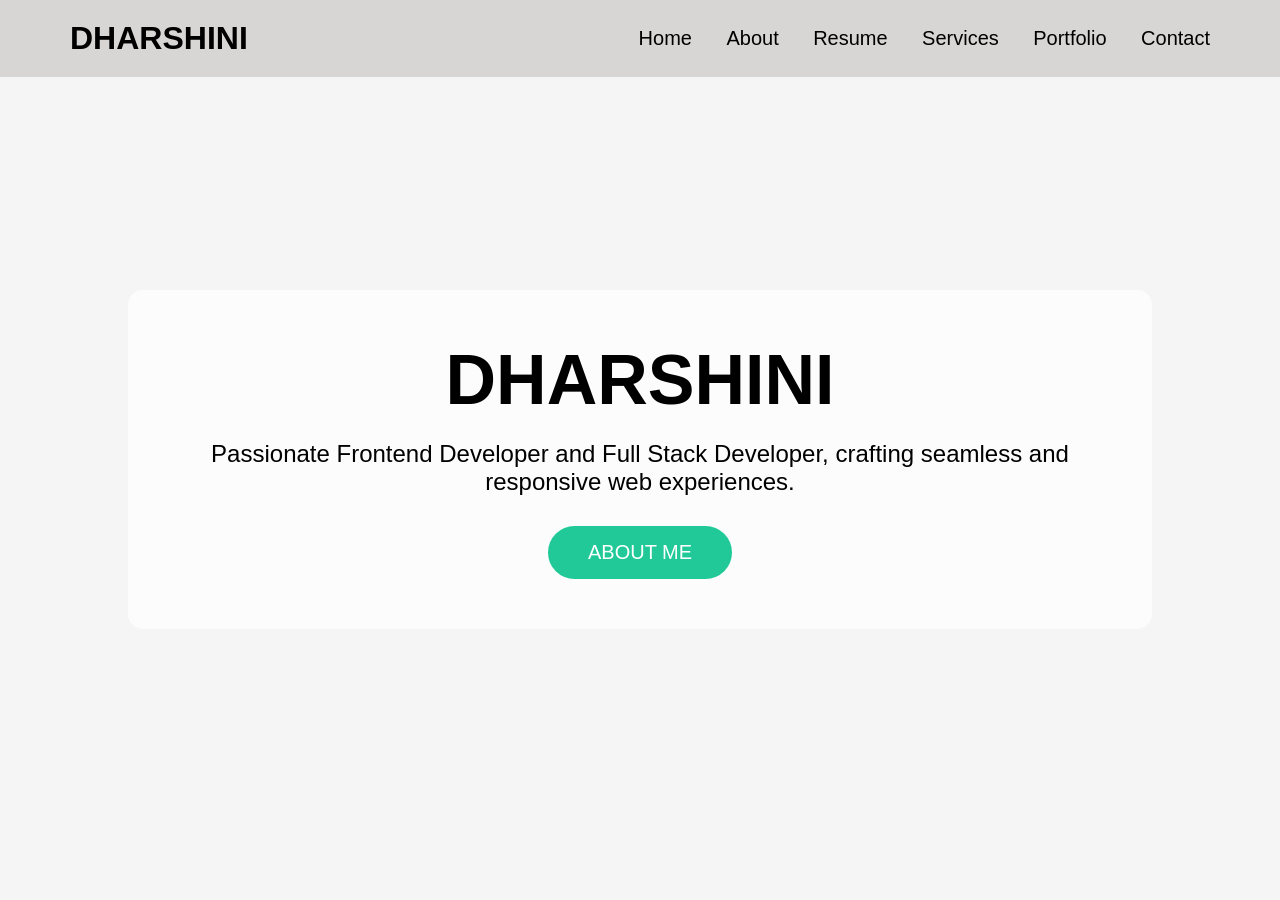
==== index.html @ 56af53fe "Add files via upload Upload Project File" ====
<!DOCTYPE html>
<html lang="en">
<head>
    <meta charset="UTF-8">
    <meta name="viewport" content="width=device-width, initial-scale=1.0">
    <title>Portfolio</title>
    <link rel="stylesheet" href="style1i.css">
</head>
<body>
    <!-- Navigation -->
    <header>
        <div class="logo">DHARSHINI</div>
            <nav>
                <a href="index.html">Home</a>
                <a href="about.html">About</a>
                <a href="resume.html">Resume</a>
                <a href="services.html">Services</a>
                <a href="portfolio.html">Portfolio</a>
                <a href="contact.html">Contact</a>
            </nav>

    </header>
 <!-- Hero Section -->
    <section class="hero">
        <div class="content-box">
            <h1>DHARSHINI</h1>
            <p>
                Passionate Frontend Developer and Full Stack Developer,
                crafting seamless and responsive web experiences.
            </p>
            <a href="about.html" class="about-btn">ABOUT ME</a>
        </div>
    </section>
          
<i class="fa-solid fa-laptop-code"></i>
<i class="fa-solid fa-code"></i>
<i class="fa-solid fa-palette"></i>
</body>
</html>
---- style1i.css ----
*{
    margin:0;
    padding:0;
    box-sizing:border-box;
    font-family:Arial, sans-serif;
}  
body{
    background:#f5f5f5;
}
/* Header */
header{
    background:rgb(216, 213, 213);
    display:flex;
    justify-content:space-between;
    align-items:center;
    padding:25px 60px;
}
.logo{
    font-size:32px;
    font-weight:bold;
}
nav a{
    text-decoration:none;
    color:black;
    margin-left:30px;
    font-size:20px;
}
nav a:hover{
    color:#00b894;
}
/* Hero Section */
.hero{
    height:85vh;
    background-image:url("https://images.unsplash.com/photo-1497366754035-f200968a6e72");    
    background-size:cover;
    background-position:center;
    display:flex;
    justify-content:center;
    align-items:center;
}

.content-box{
    width:80%;
    background:rgba(255,255,255,0.7);
    padding:50px;
    text-align:center;
    border-radius:15px;
}

.content-box h1{
    font-size:70px;
    margin-bottom:20px;
}

.content-box p{
    font-size:24px;
    margin-bottom:30px;
}

button{
    background:#22c7b8;
    color:white;
    border:none;
    padding:15px 40px;
    border-radius:30px;
    font-size:18px;
    cursor:pointer;
}

button:hover{
    background:#0fa89a;
}

body{
    animation: fadeIn 0.8s ease;
}

@keyframes fadeIn{
    from{
        opacity:0;
    }
    to{
        opacity:1;
    }
}
.about-btn{
    display: inline-block;
    padding: 15px 40px;
    background: #20c997;
    color: white;
    text-decoration: none;
    border-radius: 30px;
    font-size: 20px;
    font-weight: 500;
    transition: 0.3s;
}

.about-btn:hover{
    background: #17a589;
}
/*  */
header{
    display: flex;
    justify-content: space-between;
    align-items: center;
    padding: 20px 70px;
}
/* Tab View */
@media screen and (max-width: 992px){

    .navbar{
        display: none;
    }

    .icons{
        display: flex;
        gap: 10px;
    }

    .content-box h1{
        font-size: 50px;
    }

    .content-box p{
        font-size: 20px;
    }
}
/* Mobile View */
@media screen and (max-width: 768px){

    header{
        padding: 15px 20px;
    }

    .logo{
        font-size: 30px;
    }

    .icons a{
        font-size: 22px;
        margin-left: 5px;
    }

    .content-box{
        width: 90%;
        padding: 20px;
    }

    .content-box h1{
        font-size: 40px;
    }

    .content-box p{
        font-size: 18px;
    }

    .about-btn{
        padding: 12px 30px;
        font-size: 16px;
    }
}
/* small mobile */
@media screen and (max-width: 576px){

    .logo{
        font-size: 24px;
    }

    .content-box h1{
        font-size: 32px;
    }

    .content-box p{
        font-size: 15px;
        line-height: 1.5;
    }

    .about-btn{
        display: inline-block;
        padding: 10px 25px;
    }

    .icons a{
        font-size: 20px;
    }
}
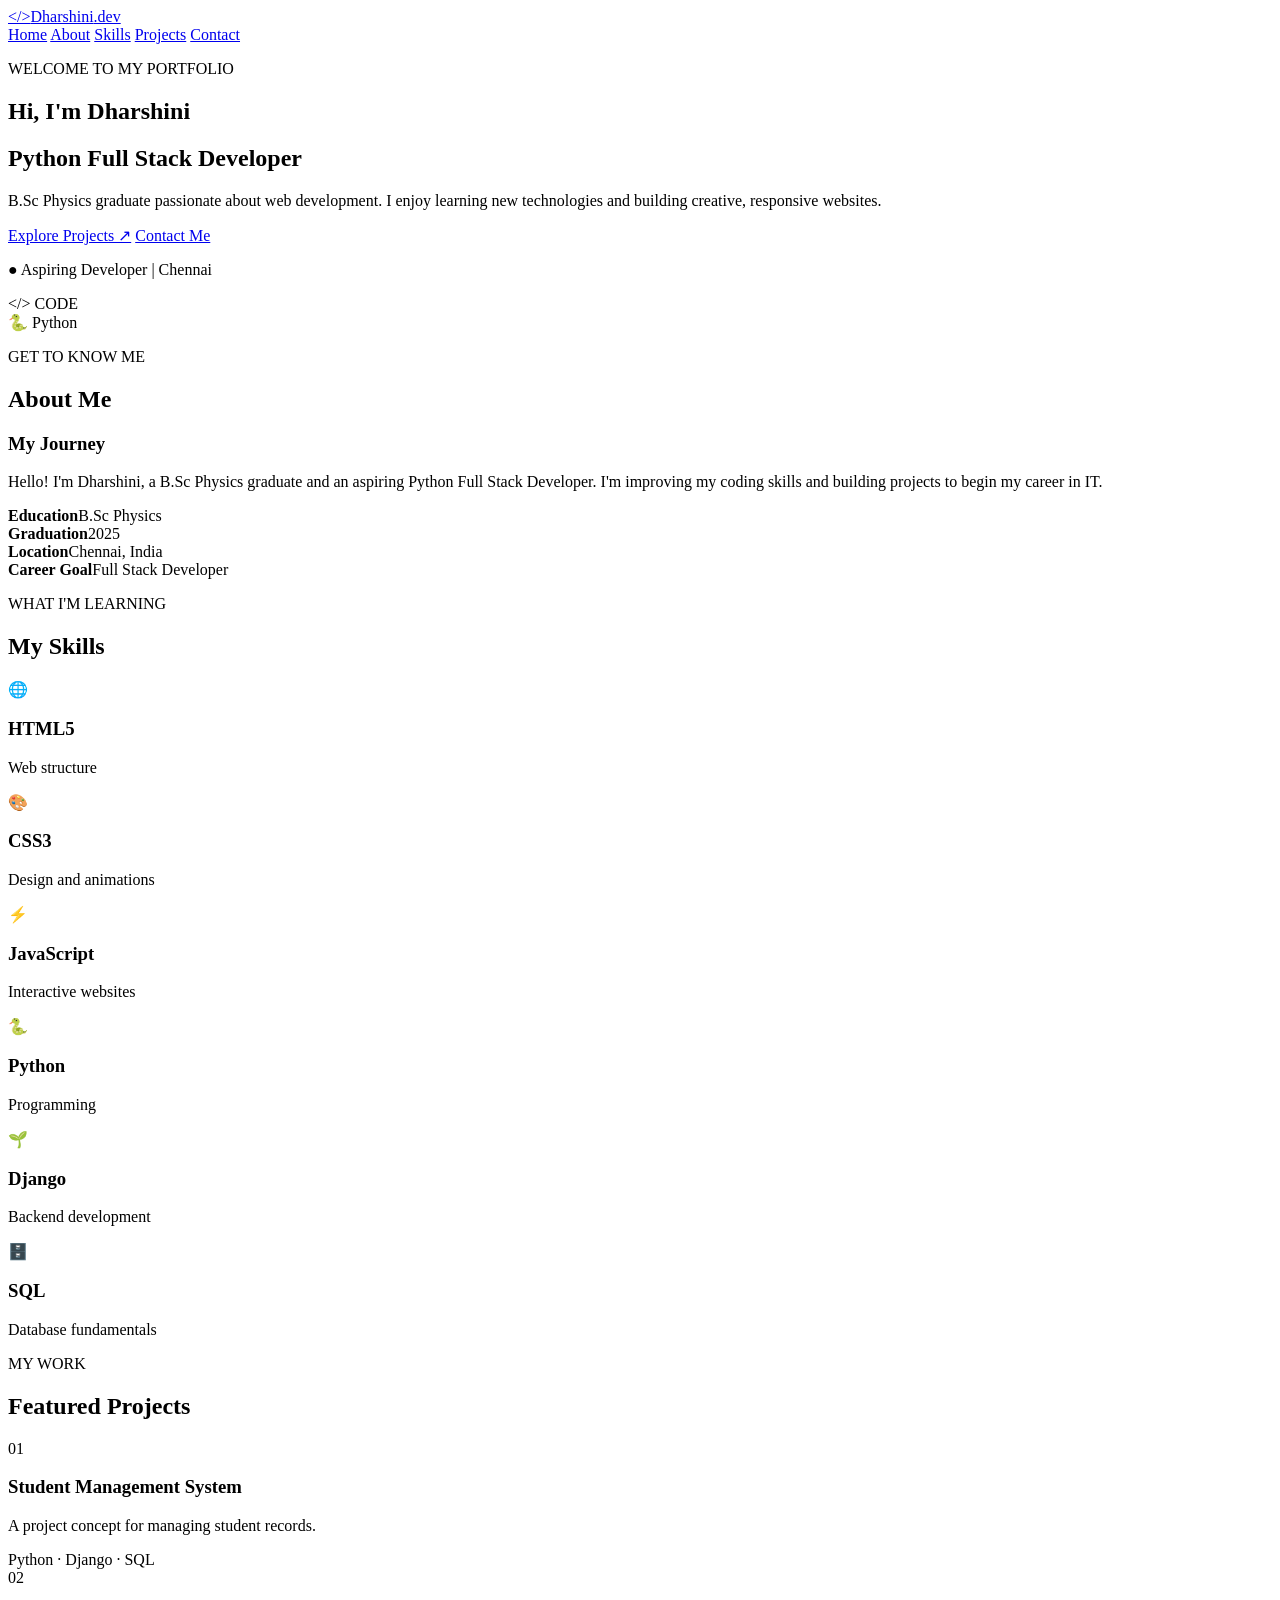
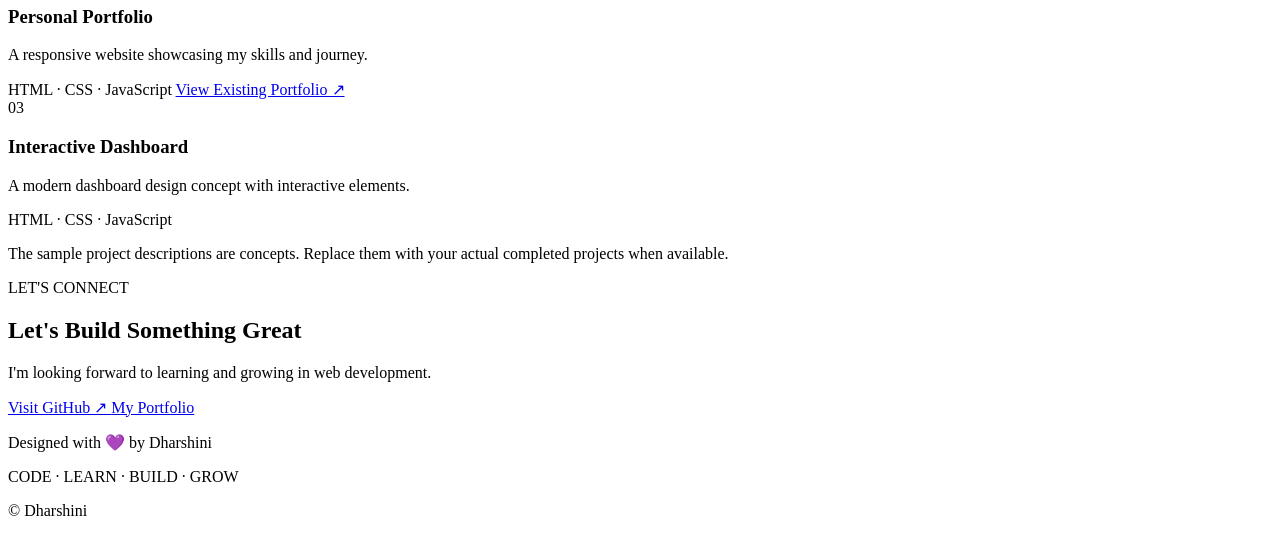
==== commit cf206bda: "Update index.html" ====
--- a/index.html
+++ b/index.html
@@ -3,37 +3,189 @@
 <head>
     <meta charset="UTF-8">
     <meta name="viewport" content="width=device-width, initial-scale=1.0">
-    <title>Portfolio</title>
-    <link rel="stylesheet" href="style1i.css">
+    <title>Dharshini | Developer Portfolio</title>
+    <link rel="stylesheet" href="style.css">
 </head>
 <body>
-    <!-- Navigation -->
-    <header>
-        <div class="logo">DHARSHINI</div>
-            <nav>
-                <a href="index.html">Home</a>
-                <a href="about.html">About</a>
-                <a href="resume.html">Resume</a>
-                <a href="services.html">Services</a>
-                <a href="portfolio.html">Portfolio</a>
-                <a href="contact.html">Contact</a>
-            </nav>
 
-    </header>
- <!-- Hero Section -->
-    <section class="hero">
-        <div class="content-box">
-            <h1>DHARSHINI</h1>
-            <p>
-                Passionate Frontend Developer and Full Stack Developer,
-                crafting seamless and responsive web experiences.
+<header class="navbar">
+    <a class="logo" href="#home" class="logo"><span class="logo-icon">&lt;/&gt;</span>Dharshini<span>.dev</span></a>
+
+    <nav>
+        <a href="#home">Home</a>
+        <a href="#about">About</a>
+        <a href="#skills">Skills</a>
+        <a href="#projects">Projects</a>
+        <a href="#contact">Contact</a>
+    </nav>
+</header>
+
+<main>
+    <section class="hero" id="home">
+        <div class="hero-text reveal">
+            <p class="eyebrow">WELCOME TO MY PORTFOLIO</p>
+            <h1>Hi, I'm <span class="gradient">Dharshini</span></h1>
+            <h2>Python Full Stack Developer</h2>
+
+            <p class="description">
+                B.Sc Physics graduate passionate about web development.
+                I enjoy learning new technologies and building creative,
+                responsive websites.
             </p>
-            <a href="about.html" class="about-btn">ABOUT ME</a>
+
+            <div class="buttons">
+                <a href="#projects" class="btn primary">Explore Projects ↗</a>
+                <a href="#contact" class="btn secondary">Contact Me</a>
+            </div>
+
+            <p class="status">● Aspiring Developer | Chennai</p>
+        </div>
+
+        <div class="visual reveal" id="visual">
+            <div class="float-card card-left">&lt;/&gt; CODE</div>
+
+            <div class="planet-scene" id="planetScene">
+                <div class="planet"></div>
+                <div class="orbit orbit-one"></div>
+                <div class="orbit orbit-two"></div>
+            </div>
+
+            <div class="float-card card-right">🐍 Python</div>
         </div>
     </section>
-          
-<i class="fa-solid fa-laptop-code"></i>
-<i class="fa-solid fa-code"></i>
-<i class="fa-solid fa-palette"></i>
+
+    <section class="section reveal" id="about">
+        <p class="eyebrow">GET TO KNOW ME</p>
+        <h2 class="section-title">About <span class="gradient">Me</span></h2>
+
+        <div class="glass about-card">
+            <h3>My Journey</h3>
+            <p>
+                Hello! I'm Dharshini, a B.Sc Physics graduate and an
+                aspiring Python Full Stack Developer. I'm improving
+                my coding skills and building projects to begin
+                my career in IT.
+            </p>
+
+            <div class="facts">
+                <div><strong>Education</strong><span>B.Sc Physics</span></div>
+                <div><strong>Graduation</strong><span>2025</span></div>
+                <div><strong>Location</strong><span>Chennai, India</span></div>
+                <div><strong>Career Goal</strong><span>Full Stack Developer</span></div>
+            </div>
+        </div>
+    </section>
+
+    <section class="section reveal" id="skills">
+        <p class="eyebrow">WHAT I'M LEARNING</p>
+        <h2 class="section-title">My <span class="gradient">Skills</span></h2>
+
+        <div class="skills-grid">
+            <article class="glass skill-card">
+                <span class="skill-icon">🌐</span>
+                <h3>HTML5</h3>
+                <p>Web structure</p>
+            </article>
+
+            <article class="glass skill-card">
+                <span class="skill-icon">🎨</span>
+                <h3>CSS3</h3>
+                <p>Design and animations</p>
+            </article>
+
+            <article class="glass skill-card">
+                <span class="skill-icon">⚡</span>
+                <h3>JavaScript</h3>
+                <p>Interactive websites</p>
+            </article>
+
+            <article class="glass skill-card">
+                <span class="skill-icon">🐍</span>
+                <h3>Python</h3>
+                <p>Programming</p>
+            </article>
+
+            <article class="glass skill-card">
+                <span class="skill-icon">🌱</span>
+                <h3>Django</h3>
+                <p>Backend development</p>
+            </article>
+
+            <article class="glass skill-card">
+                <span class="skill-icon">🗄️</span>
+                <h3>SQL</h3>
+                <p>Database fundamentals</p>
+            </article>
+        </div>
+    </section>
+
+    <section class="section reveal" id="projects">
+        <p class="eyebrow">MY WORK</p>
+        <h2 class="section-title">Featured <span class="gradient">Projects</span></h2>
+
+        <div class="projects-grid">
+            <article class="glass project-card">
+                <span class="project-number">01</span>
+                <h3>Student Management System</h3>
+                <p>A project concept for managing student records.</p>
+                <span class="tech">Python · Django · SQL</span>
+            </article>
+
+            <article class="glass project-card">
+                <span class="project-number">02</span>
+                <h3>Personal Portfolio</h3>
+                <p>A responsive website showcasing my skills and journey.</p>
+                <span class="tech">HTML · CSS · JavaScript</span>
+                <a href="https://dharshini2878-stack.github.io/dharshini-portfolio/"
+                   target="_blank" rel="noopener noreferrer">
+                    View Existing Portfolio ↗
+                </a>
+            </article>
+
+            <article class="glass project-card">
+                <span class="project-number">03</span>
+                <h3>Interactive Dashboard</h3>
+                <p>A modern dashboard design concept with interactive elements.</p>
+                <span class="tech">HTML · CSS · JavaScript</span>
+            </article>
+        </div>
+
+        <p class="note">
+            The sample project descriptions are concepts. Replace them
+            with your actual completed projects when available.
+        </p>
+    </section>
+
+    <section class="section reveal" id="contact">
+        <div class="glass contact-card">
+            <p class="eyebrow">LET'S CONNECT</p>
+            <h2 class="section-title">
+                Let's Build Something <span class="gradient">Great</span>
+            </h2>
+            <p>I'm looking forward to learning and growing in web development.</p>
+
+            <div class="buttons center">
+                <a class="btn primary"
+                   href="https://github.com/dharshini2878-stack"
+                   target="_blank" rel="noopener noreferrer">
+                    Visit GitHub ↗
+                </a>
+                <a class="btn secondary"
+                   href="https://dharshini2878-stack.github.io/dharshini-portfolio/"
+                   target="_blank" rel="noopener noreferrer">
+                    My Portfolio
+                </a>
+            </div>
+        </div>
+    </section>
+</main>
+
+<footer>
+    <p>Designed with 💜 by Dharshini</p>
+    <p>CODE · LEARN · BUILD · GROW</p>
+    <p>© <span id="year"></span> Dharshini</p>
+</footer>
+
+<script src="script.js"></script>
 </body>
-</html>+</html>
